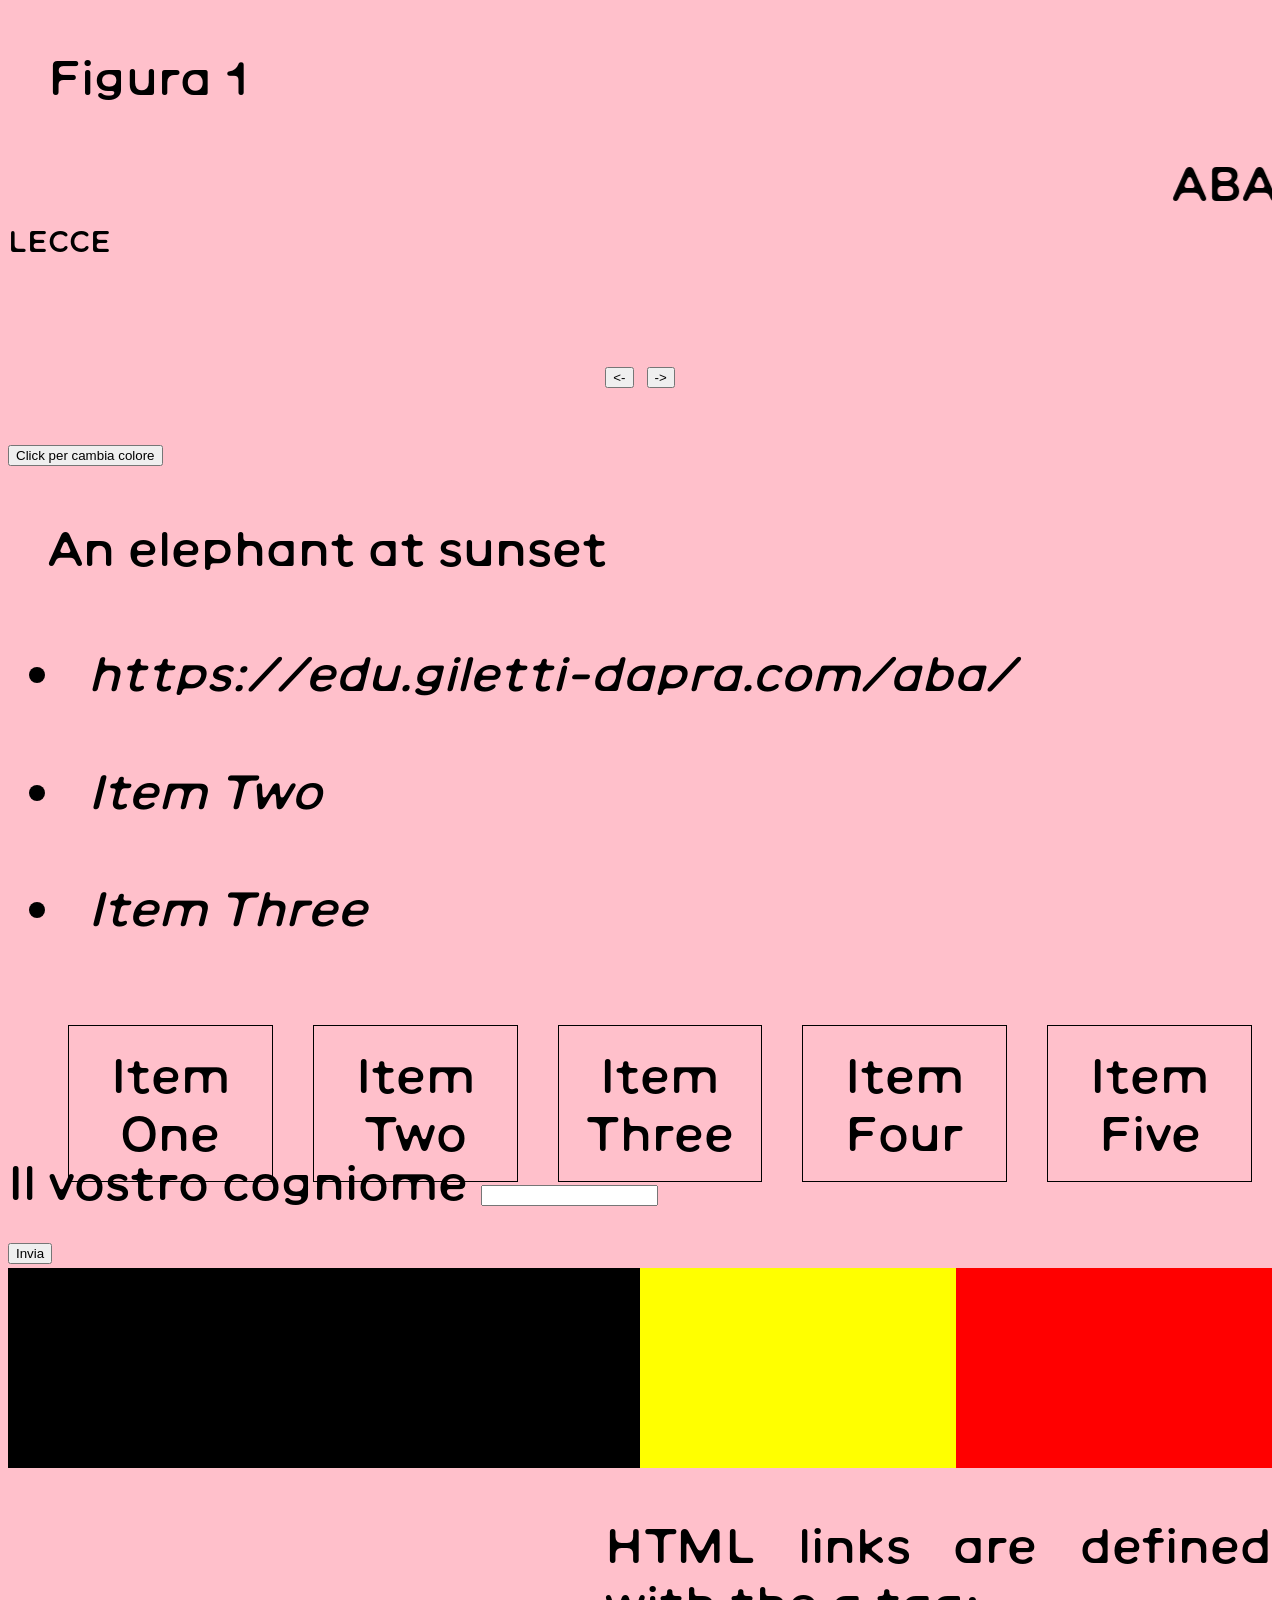
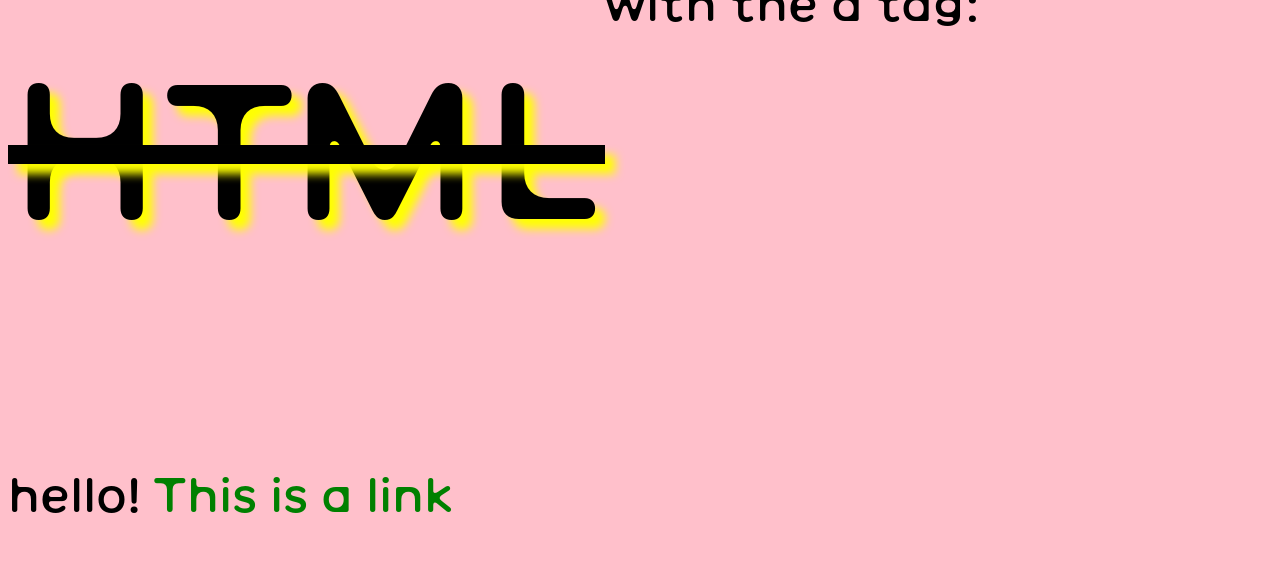
==== index.html @ c6830e56 "first commit" ====
<!DOCTYPE html>
<html>
<head>
<link rel="stylesheet" type="text/css" href="style.css"/>
<script>
	const affitoMensile = 230;
	const affitoAnnuale = affitoMensile * 12;
	console.log(affitoAnnuale + " EUR");

	const ilMioNome = "Gregory Antonio Vicenzo";
console.log(ilMioNome);

 function cambiaColore() {
      document.body.style.backgroundColor = "lightblue";
    }
const immagini = [
  "https://www.chieselecce.it/wp-content/uploads/2022/06/duomo01.jpg",
  "https://upload.wikimedia.org/wikipedia/commons/8/85/Duomo_di_Lecce_Assunta.jpg",
  "https://cdn.visitlecce.eu/storage/2023/05/31/ca09d343b2bbf5c624a816106fa66b84d6dc76c7.jpg"
];

let index = 0;

function mostraSlide() {
  document.getElementById("slide").src = immagini[index];
}

function nextSlide() {
  index = (index + 1) % immagini.length;
  mostraSlide();
}

function prevSlide() {
  index = (index - 1 + immagini.length) % immagini.length;
  mostraSlide();
}

</script>
<style>
@font-face{
	font-family: "aba";
	src: url("fonts/Vevey-HumanKind.otf"),format("opentype");
}
body{
	font-size: 16px;
	font-family: "aba",sans-serif;
		text-align: justify;
		line-height: 1.2;
}
body {
      background-color: white;
      transition: background-color 1s ease;
    }
h1,h2,h3{
	text-transform: uppercase;
	text-decoration:line-through ;
	text-shadow: 10px 10px 10px yellow;
	text-align: center;
}

ul{
	font-style: italic;
	font-weight: normal;
}
a{
color:green;
text-decoration:none;
}
/*.archivio{
background-color:pink;
}*/

@keyframes spin {
    to {
      transform: rotate(360deg);
    }
  }
  .spinny-boi {
    animation: spin 10s infinite linear;
    display: inline-block;
    font-size: 60px;
  }
@keyframes rainbow {
    100%,
    0% {
      color: rgb(255, 0, 0);
    }
    8% {
      color: rgb(255, 127, 0);
    }
    16% {
      color: rgb(255, 255, 0);
    }
    25% {
      color: rgb(127, 255, 0);
    }
    33% {
      color: rgb(0, 255, 0);
    }
    41% {
      color: rgb(0, 255, 127);
    }
    50% {
      color: rgb(0, 255, 255);
    }
    58% {
      color: rgb(0, 127, 255);
    }
    66% {
      color: rgb(0, 0, 255);
    }
    75% {
      color: rgb(127, 0, 255);
    }
    83% {
      color: rgb(255, 0, 255);
    }
    91% {
      color: rgb(255, 0, 127);
    }
  }
  .rainbow-boi {
    animation: rainbow 4s infinite linear;
    font-size: 30px;
  }
  ol{
  	display: grid;
  	grid-template-columns: 1fr 1fr 1fr 1fr 1fr;
  	text-align: center;
  	list-style: none;
  	height: 100px;
  }
  ol li{
  	border: 1px solid black;
  }
  details{
  	display: flex;
  }
  summary{
  	display: block;
cursor: pointer;
  }
.slideshow {
  text-align: center;
  margin: 20px 0;
}

.slideshow img {
  border-radius: 10px;
}
.slideshow img {
  width: 200px;
  height: 200px;
  object-fit: cover;
}

li{
  margin: 20px;
  padding:20px;
}
@media print {
  body {
    font-size: 48pt;
  }
  img{
    display: none;
  }
}

@media (min-width: 600px) {
  body{
    font-size: 48px;
    background-color: pink;
  }
img{
  display: none;
}
}


</style>
</head>
<body id="aba" class="archivio">
	<details>
		<summary>
			<figure>
				<img width="300" src="https://enzomari.com/content/1-images/scan.jpeg">
				<figcaption>Figura 1</figcaption>
			</figure>
		</summary>
		<details>
			<summary>
		<img width="300" src="https://enzomari.com/content/1-images/scan-4-copy.jpeg">
		</summary>
		<img width="300" src="https://enzomari.com/content/1-images/scan-20.jpeg">
		</details>
	</details>
	<marquee>ABA ABA ABA ABA ABA</marquee>
	<div class="rainbow-boi">LECCE</div>
<div class="spinny-boi"><img width="100" src="https://dimages2.gazzettaobjects.it/files/image_940_531/files/fp/uploads/2026/05/24/6a1370c933efa.r_d.2183-686-3133.jpeg"></div>

<div class="slideshow">
  <img id="slide" width="400" src="https://villeinsalento.com/wp-content/uploads/2025/03/piazza-del-duomo-di-lecce.jpg">

  <div>
    <button onclick="prevSlide()"><-</button>
    <button onclick="nextSlide()">-></button>
  </div>
</div>

  <button onclick="cambiaColore()">Click per cambia colore</button>


<figure>
  <img
    src="img/elephant.jpg"
    alt="Elephant at sunset" />
  <figcaption>An elephant at sunset</figcaption>
</figure>


	<ul>
  <li>https://edu.giletti-dapra.com/aba/</li>
  <li>Item Two</li>
  <li>Item Three</li>
</ul>

<ol>
  <li>Item One</li>
  <li>Item Two</li>
  <li>Item Three</li>
  <li>Item Four</li>
  <li>Item Five</li>

</ol>

<label for="third-input">Il vostro cogniome</label>
<input id="third-input" type="text" /><br/>
<button class="archivio">Invia</button></br>

<div class="container">
	<div class="black"></div>
	<div class="yellow"></div>
	<div class="red"></div>
</div>

<div style="display:flex;">
<h2 style="font-size: 4em;">HTML</h2>
<p>HTML links are defined with the a tag:</p>
</div>

<p>hello! <a href="https://dimages2.gazzettaobjects.it/files/image_940_531/files/fp/uploads/2026/05/24/6a1370c933efa.r_d.2183-686-3133.jpeg" target="new">This is a link</a></p>

</body>
</html>
---- style.css ----
body{
	background-color: pink;
}
.container{
	display: grid;
	grid-template-columns: 2fr 1fr 1fr;
	height: 200px;
}
.black{
	background-color: black;
	flex: 1;
}
.red{
	background-color: red;
	flex: 1;
}
.yellow{
	background-color: yellow;
	flex: 1;
}
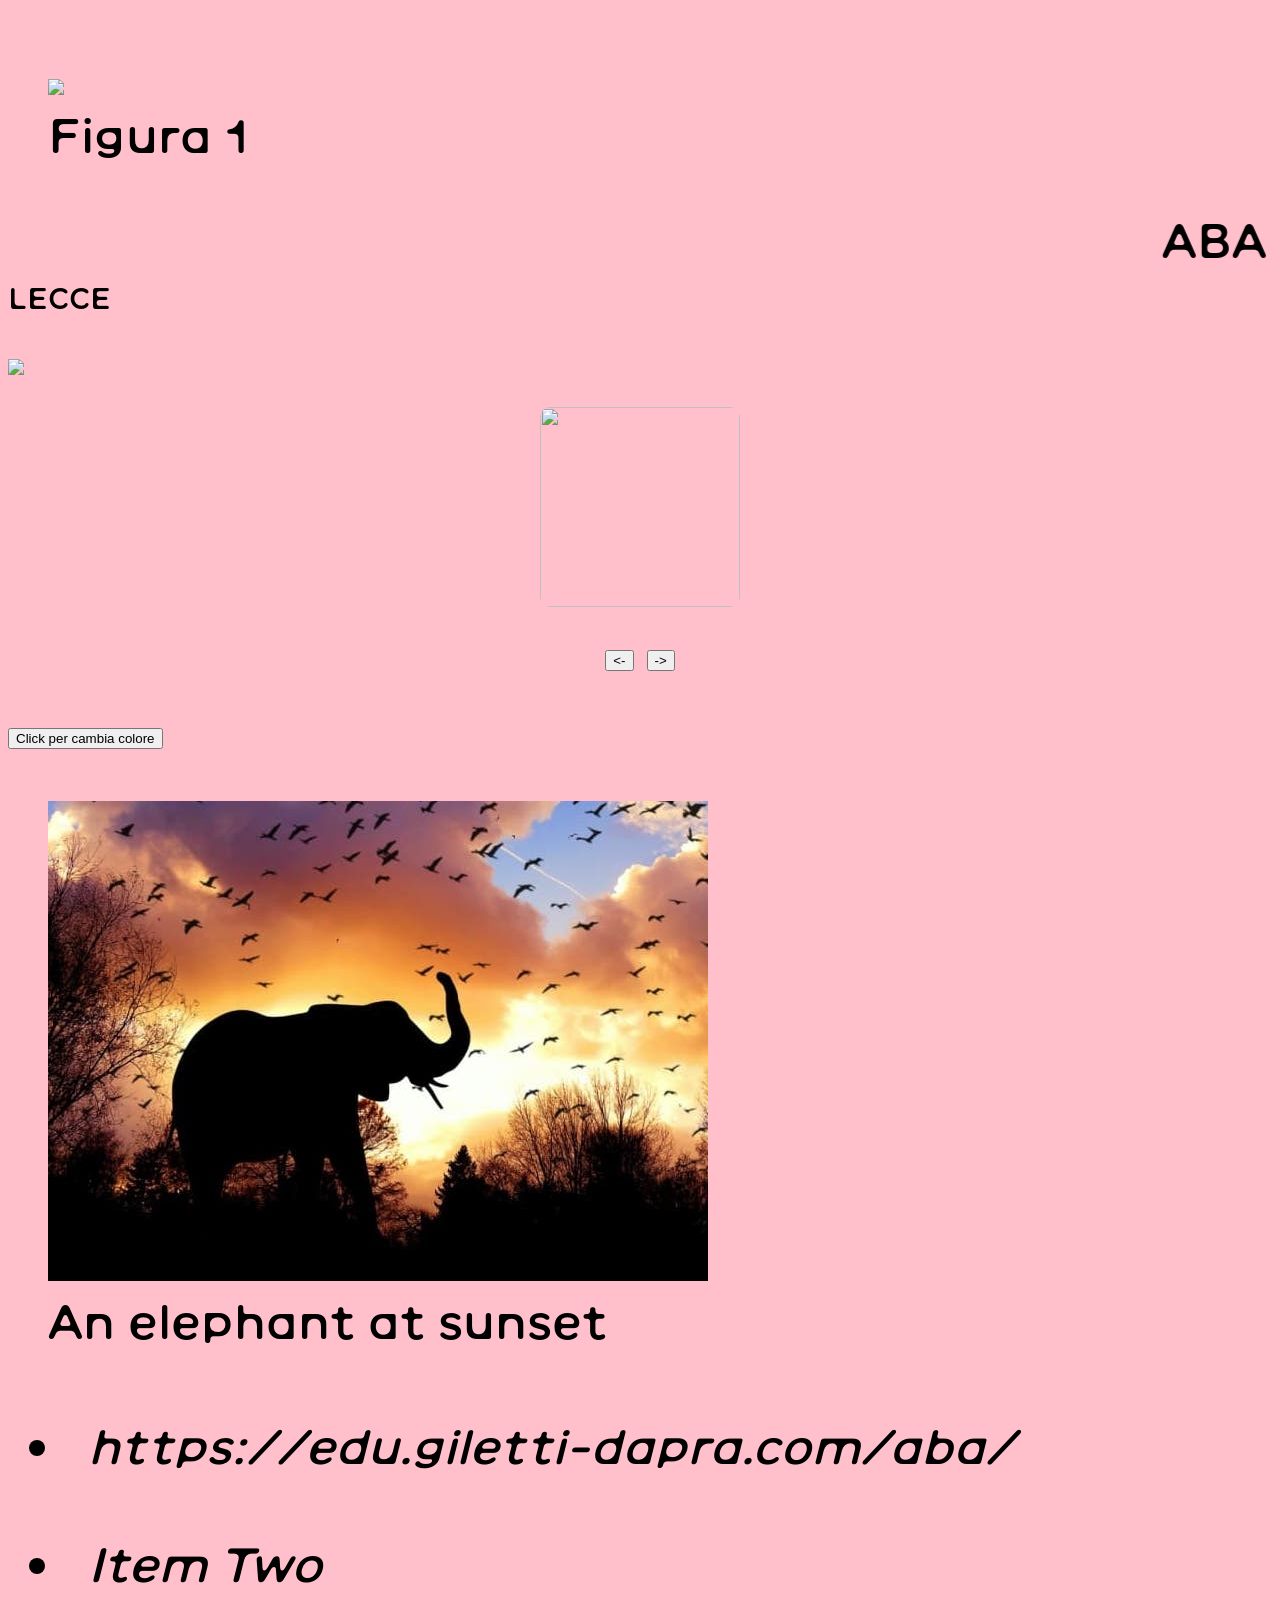
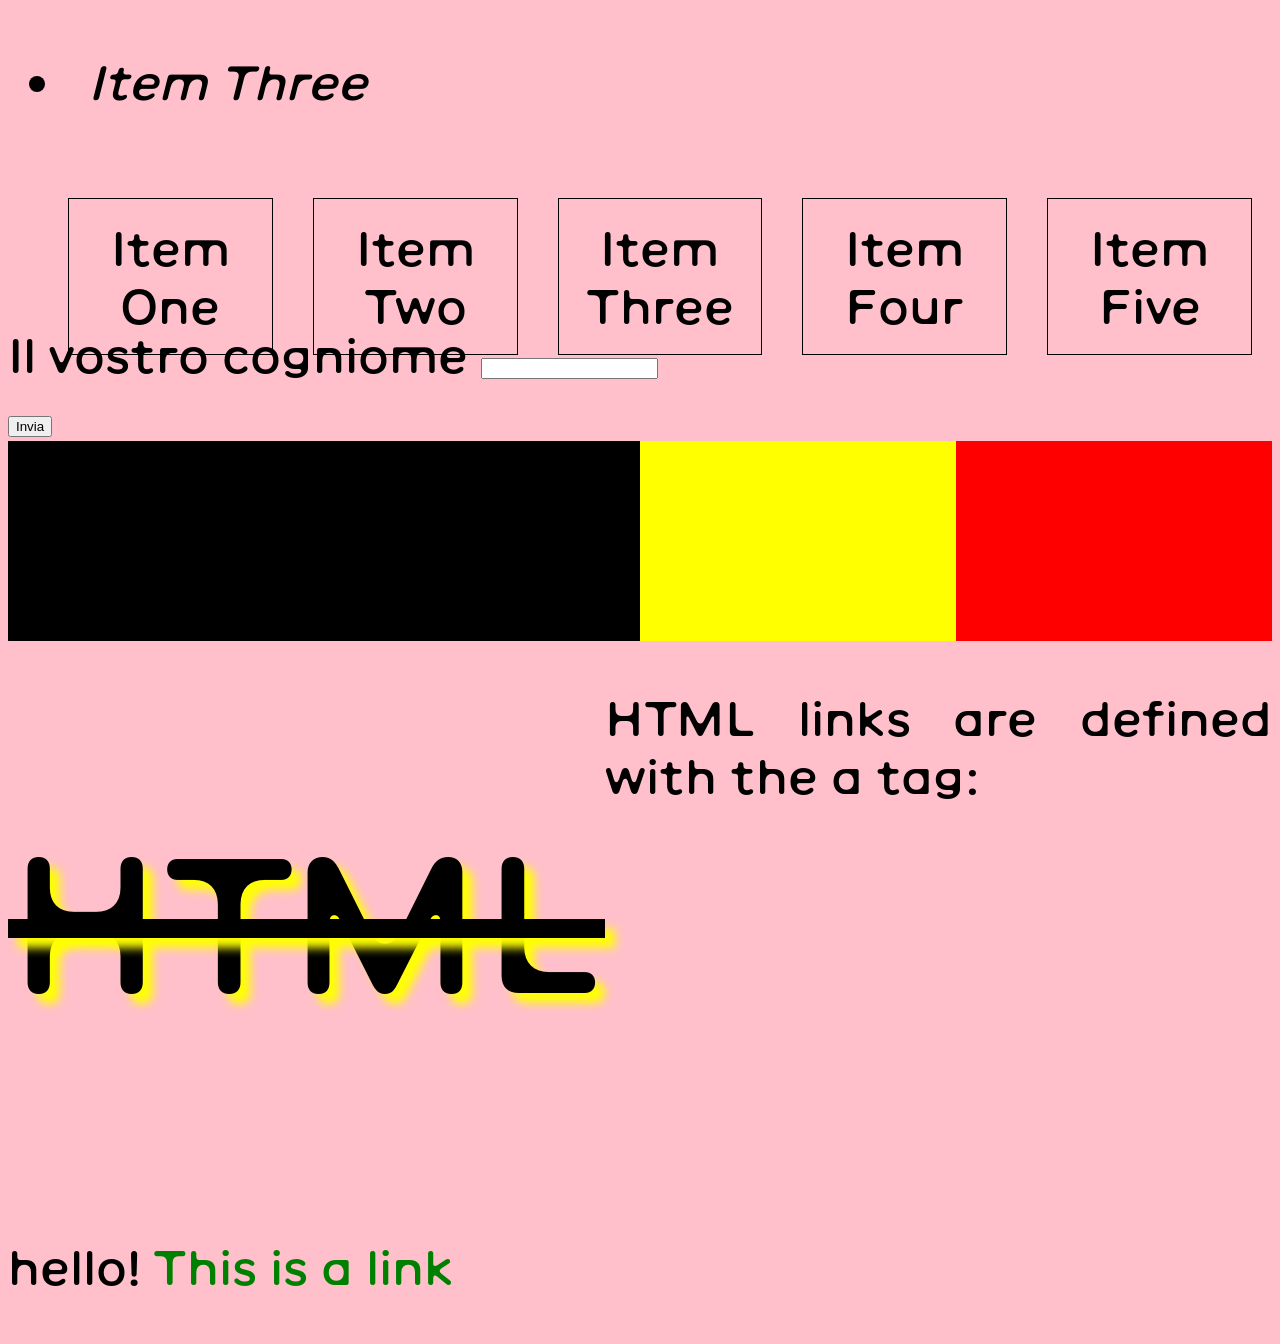
==== commit 1071735c: "ciao aba, ho combiato il file" ====
--- a/index.html
+++ b/index.html
@@ -167,14 +167,12 @@
   }
 }
 
-@media (min-width: 600px) {
+@media (min-width: 1200px) {
   body{
     font-size: 48px;
     background-color: pink;
   }
-img{
-  display: none;
-}
+
 }
 
 
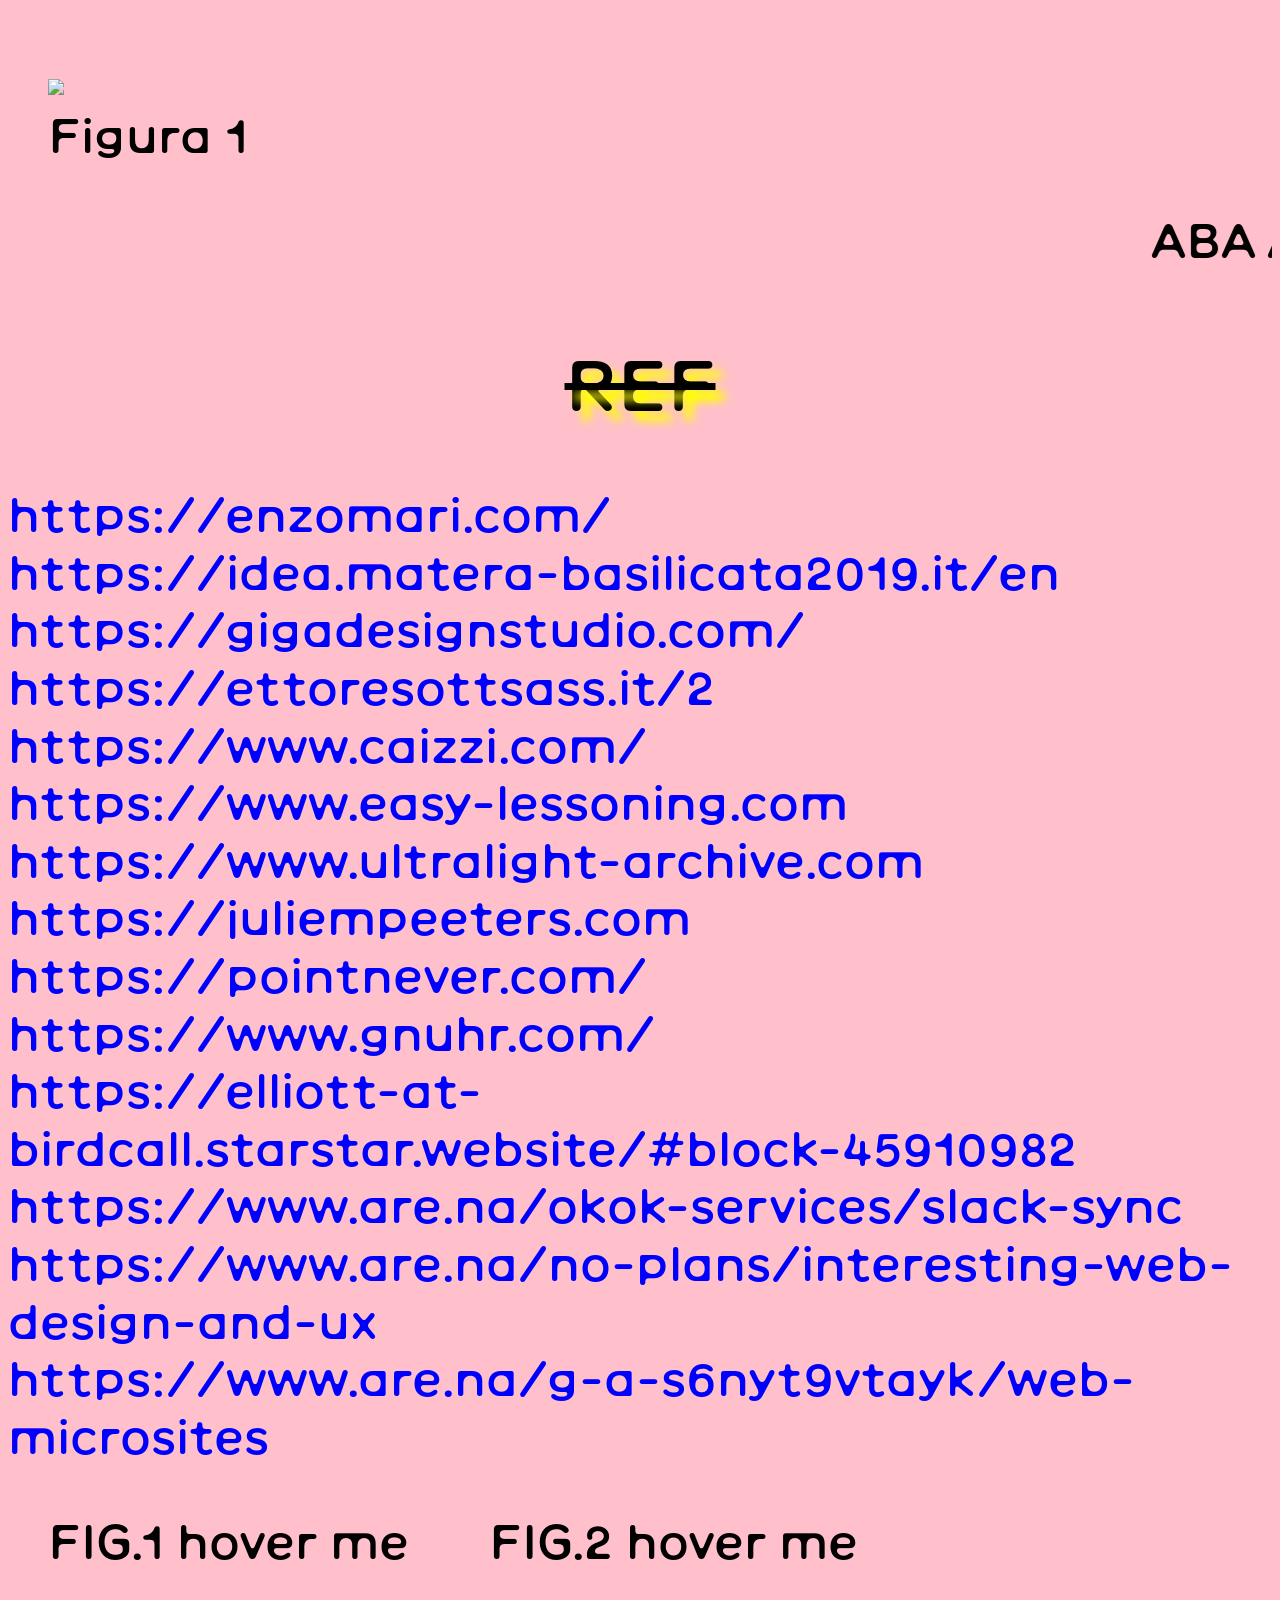
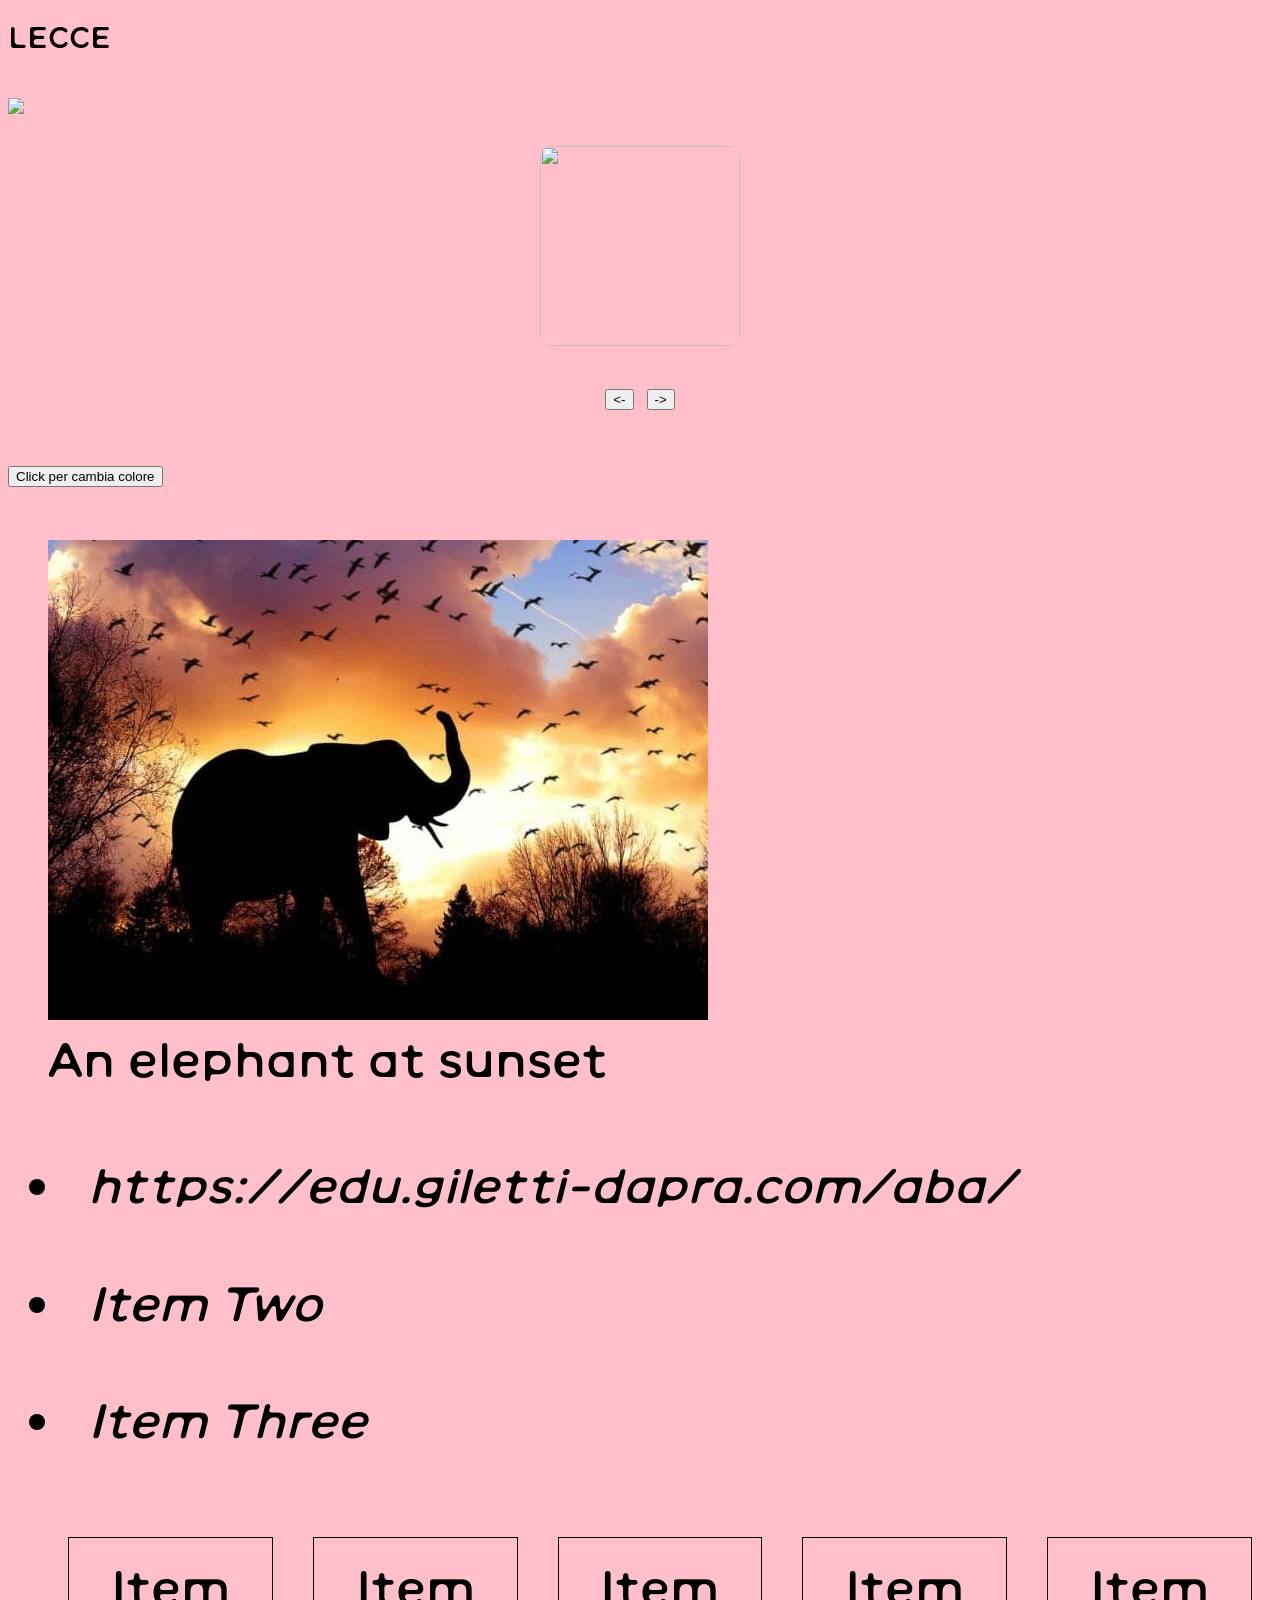
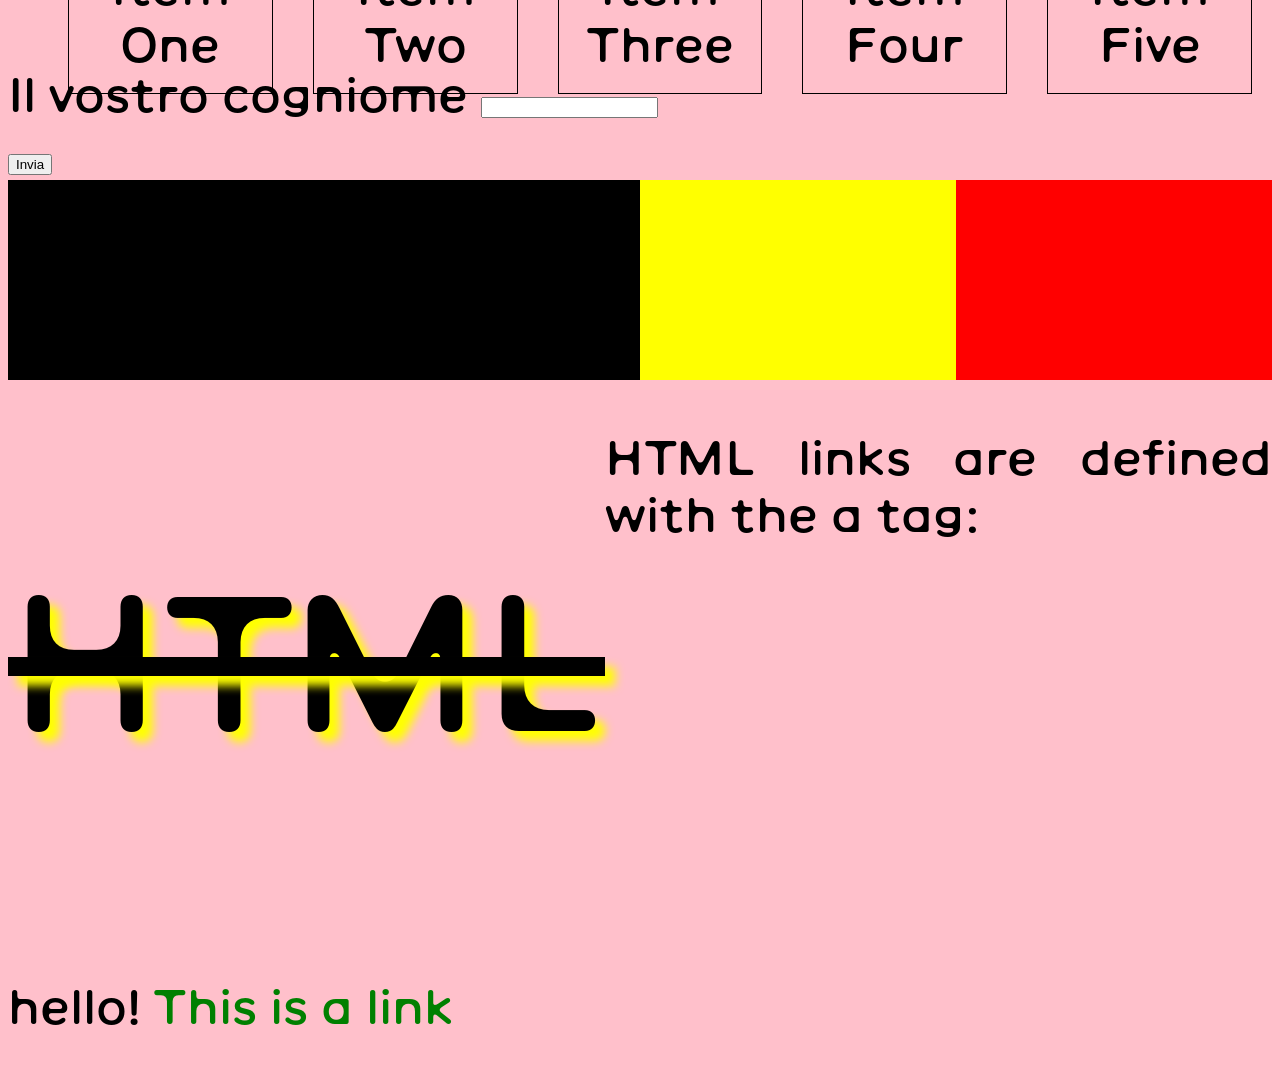
==== commit 13ec3c24: "aggiunto i links di ref" ====
--- a/index.html
+++ b/index.html
@@ -158,6 +158,21 @@
   margin: 20px;
   padding:20px;
 }
+
+section{
+  display: flex;
+}
+.hover img{
+  display: none;
+}
+figure.hover figcaption:hover + img{
+  display: block;
+}
+.ref a{
+  display: block;
+  color:blue;
+}
+
 @media print {
   body {
     font-size: 48pt;
@@ -194,6 +209,47 @@
 		</details>
 	</details>
 	<marquee>ABA ABA ABA ABA ABA</marquee>
+
+<div class="ref">
+  <h2>REF</h2>
+ <a href="https://enzomari.com/" target="_blank" rel="noopener noreferrer">https://enzomari.com/</a>
+
+<a href="https://idea.matera-basilicata2019.it/en" target="_blank" rel="noopener noreferrer">https://idea.matera-basilicata2019.it/en</a>
+
+<a href="https://gigadesignstudio.com/" target="_blank" rel="noopener noreferrer">https://gigadesignstudio.com/</a>
+
+<a href="https://ettoresottsass.it/2" target="_blank" rel="noopener noreferrer">https://ettoresottsass.it/2</a>
+
+<a href="https://www.caizzi.com/" target="_blank" rel="noopener noreferrer">https://www.caizzi.com/</a>
+
+<a href="https://www.easy-lessoning.com" target="_blank" rel="noopener noreferrer">https://www.easy-lessoning.com</a>
+
+<a href="https://www.ultralight-archive.com" target="_blank" rel="noopener noreferrer">https://www.ultralight-archive.com</a>
+
+<a href="https://juliempeeters.com" target="_blank" rel="noopener noreferrer">https://juliempeeters.com</a>
+
+<a href="https://pointnever.com/" target="_blank" rel="noopener noreferrer">https://pointnever.com/</a>
+
+<a href="https://www.gnuhr.com/" target="_blank" rel="noopener noreferrer">https://www.gnuhr.com/</a>
+
+<a href="https://elliott-at-birdcall.starstar.website/#block-45910982" target="_blank" rel="noopener noreferrer">https://elliott-at-birdcall.starstar.website/#block-45910982</a>
+<a href="https://www.are.na/okok-services/slack-sync" target="_blank" rel="noopener noreferrer">https://www.are.na/okok-services/slack-sync</a>
+
+<a href="https://www.are.na/no-plans/interesting-web-design-and-ux" target="_blank" rel="noopener noreferrer">https://www.are.na/no-plans/interesting-web-design-and-ux</a>
+
+<a href="https://www.are.na/g-a-s6nyt9vtayk/web-microsites" target="_blank" rel="noopener noreferrer">https://www.are.na/g-a-s6nyt9vtayk/web-microsites</a>
+</div>
+<section>
+<figure class="hover">
+  <figcaption>FIG.1 hover me</figcaption>
+  <img id="slide" width="400" src="https://villeinsalento.com/wp-content/uploads/2025/03/piazza-del-duomo-di-lecce.jpg">
+</figure>
+<figure class="hover">
+  <figcaption>FIG.2 hover me</figcaption>
+  <img id="slide" width="400" src="https://enzomari.com/content/1-images/scan-20.jpeg">
+</figure>
+</section>
+
 	<div class="rainbow-boi">LECCE</div>
 <div class="spinny-boi"><img width="100" src="https://dimages2.gazzettaobjects.it/files/image_940_531/files/fp/uploads/2026/05/24/6a1370c933efa.r_d.2183-686-3133.jpeg"></div>
 
